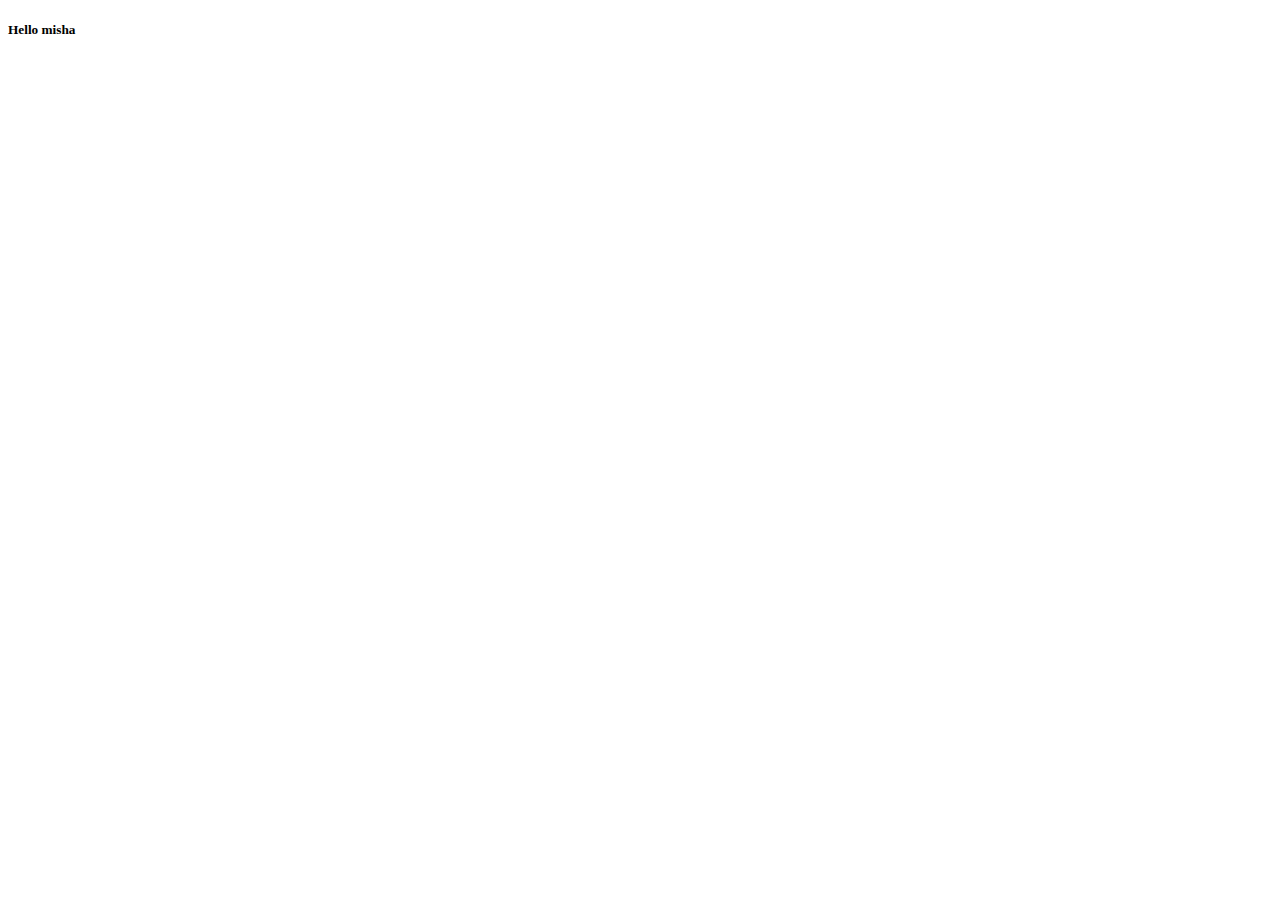
==== src/main/resources/templates/main.html @ 178934c1 "Переделка под Spring MVC Вариант с парсом на клиенте" ====
<!DOCTYPE html>
<html lang="en">
<head>
    <meta charset="UTF-8">
    <title>Home</title>
    <script src="https://cdn.jsdelivr.net/npm/vue/dist/vue.js"></script>
    <script src="https://cdn.jsdelivr.net/npm/vue-resource@1.5.1"></script>
    <script src="https://cdnjs.cloudflare.com/ajax/libs/xlsx/0.16.0/xlsx.full.min.js"></script>
</head>
<body>
    <h5>Hello misha</h5>
    <div id="app"></div>

    <script src="/js/main.js"></script>
</body>
</html>
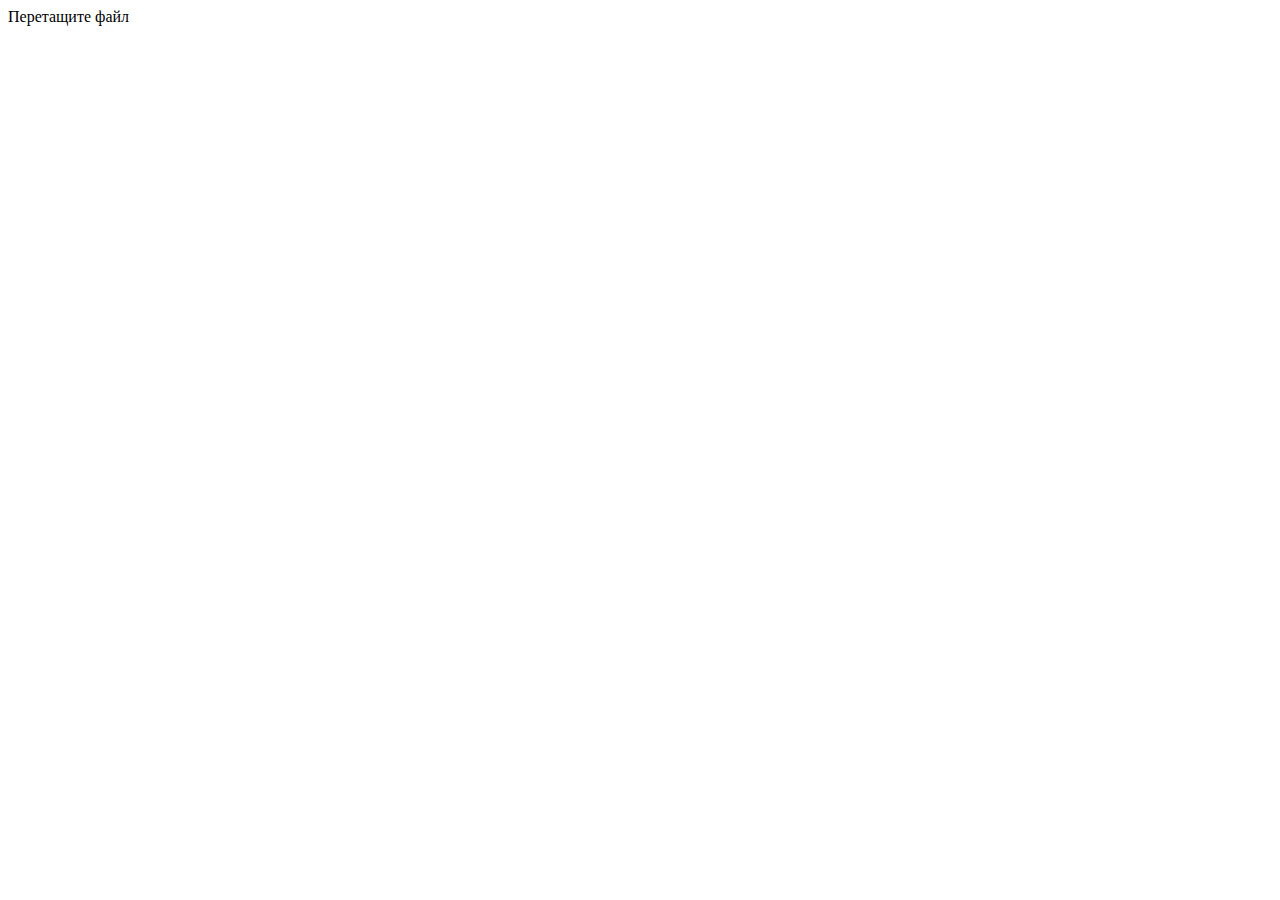
==== commit 2bf3c73c: "парс на сервере дизайн кейс с кэшем" ====
--- a/src/main/resources/templates/main.html
+++ b/src/main/resources/templates/main.html
@@ -1,16 +1,24 @@
 <!DOCTYPE html>
 <html lang="en">
 <head>
-    <meta charset="UTF-8">
+    <meta http-equiv="Content-Type" content="text/html; charset=UTF-8" />
     <title>Home</title>
+    <link rel="shortcut icon" href="/img/favicon-32x32.png" type="image/x-icon">
+    <link rel="stylesheet" href="/css/main.css" type="text/css">
+
     <script src="https://cdn.jsdelivr.net/npm/vue/dist/vue.js"></script>
     <script src="https://cdn.jsdelivr.net/npm/vue-resource@1.5.1"></script>
     <script src="https://cdnjs.cloudflare.com/ajax/libs/xlsx/0.16.0/xlsx.full.min.js"></script>
 </head>
 <body>
-    <h5>Hello misha</h5>
-    <div id="app"></div>
-
+    <div class="center">
+        <div class="btn-bar"><div id="btnBar"></div></div>
+        <div class="center-box">
+            <div class="drop" id="drop">Перетащите файл</div>
+            <div class="file-input" id="app"></div>
+        </div>
+    </div>
     <script src="/js/main.js"></script>
+    <script src="https://oss.sheetjs.com/assets/js/dropsheet.js"></script>
 </body>
 </html>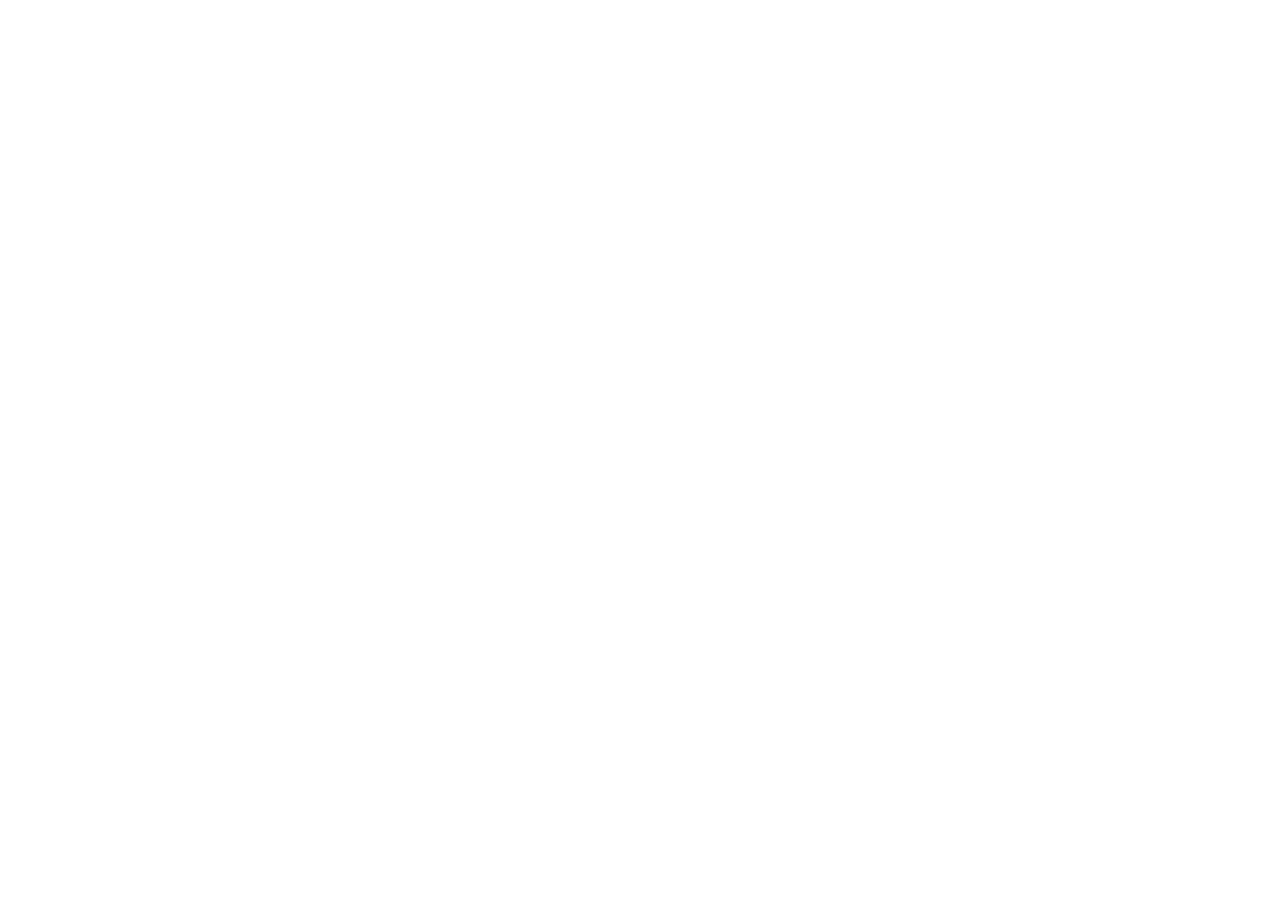
==== commit 85d14fe0: "Готова главная страница Прикручен кэш работает добавление \ удаление" ====
--- a/src/main/resources/templates/main.html
+++ b/src/main/resources/templates/main.html
@@ -14,11 +14,9 @@
     <div class="center">
         <div class="btn-bar"><div id="btnBar"></div></div>
         <div class="center-box">
-            <div class="drop" id="drop">Перетащите файл</div>
             <div class="file-input" id="app"></div>
         </div>
     </div>
     <script src="/js/main.js"></script>
-    <script src="https://oss.sheetjs.com/assets/js/dropsheet.js"></script>
 </body>
 </html>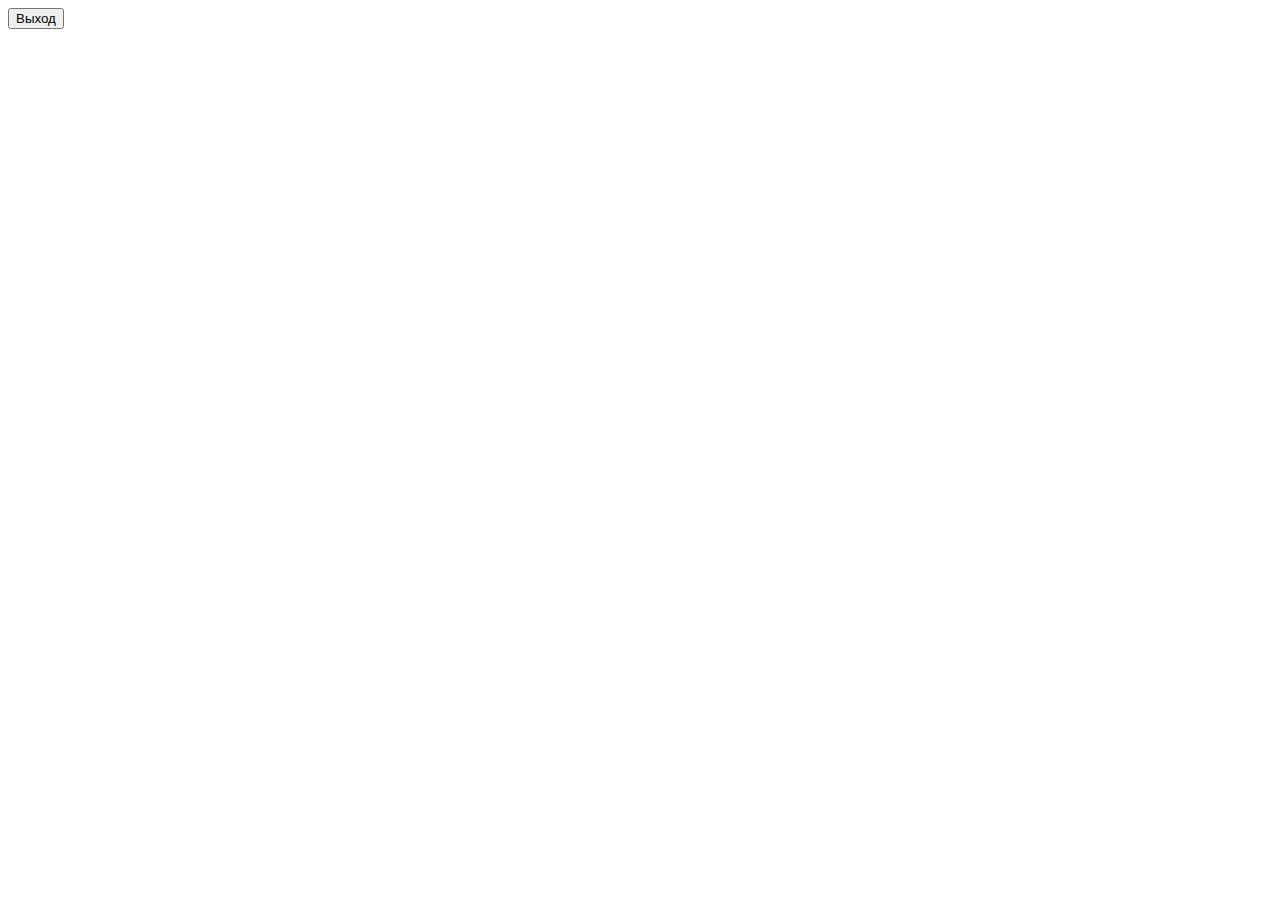
==== commit ec222d2e: "Realise version V.1" ====
--- a/src/main/resources/templates/main.html
+++ b/src/main/resources/templates/main.html
@@ -3,6 +3,7 @@
 <head>
     <meta http-equiv="Content-Type" content="text/html; charset=UTF-8" />
     <title>Home</title>
+
     <link rel="shortcut icon" href="/img/favicon-32x32.png" type="image/x-icon">
     <link rel="stylesheet" href="/css/main.css" type="text/css">
 
@@ -17,6 +18,12 @@
             <div class="file-input" id="app"></div>
         </div>
     </div>
+    <div class="log-out">
+        <form action="/logout" method="post">
+            <input type="hidden" name="_csrf" value="${_csrf.token}"/>
+            <button type="submit">Выход</button>
+        </form>
+    </div>
     <script src="/js/main.js"></script>
 </body>
 </html>